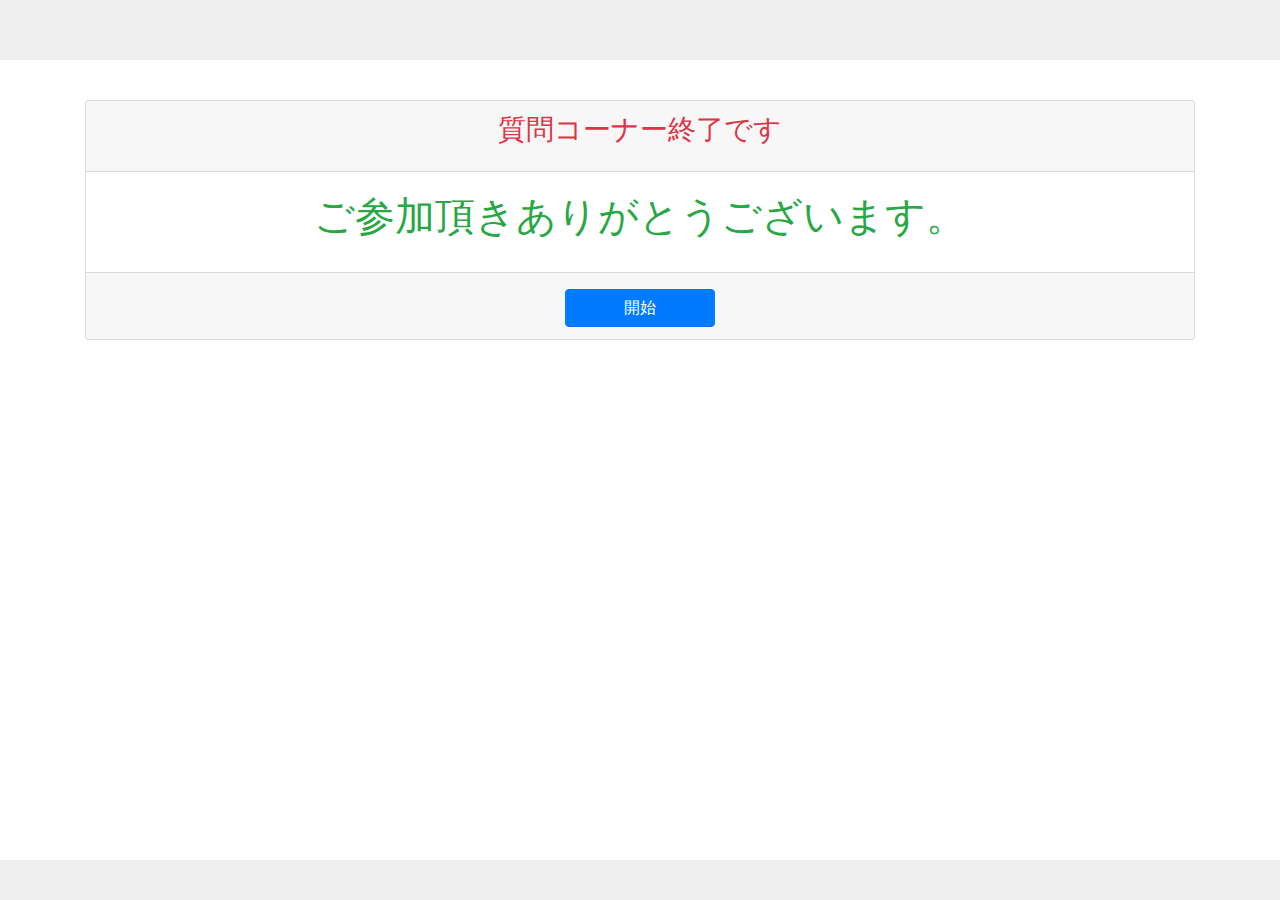
==== end.html @ 4ba3841f "Add files via upload" ====
<!DOCTYPE html>
<html>
    <head>
        <title>質問コーナー</title>
        <meta charset="utf-8">
        <link href="style.css" rel="stylesheet" type="text/css">
        <script src="script.js"></script>
        <meta name="viewport" content="width=device-width, initial-scale=1.0">
    </head>
    <body>
        <header>
        </header>
        <div class="container">
            <div class="card text-center">
                <div id="class1" class="card-header h-75">
                    <h3 id="display" class="card-title text-center text-danger">質問コーナー終了です</h3>
                </div>
                <div class="card-body">
                    <h1 id="myText" class="card-title text-center text-success">
                        ご参加頂きありがとうございます。
                    </h1>
                </div>
                <div id="class2" class="card-footer h-75 text-center">
                    <p class="card-text text-center">
                        <input id="myBtn" class="btn btn-primary text-center wi-150 mt-1" type="submit" value="開始" name="next" onclick="location.href='index.html'">
                    </p>
                </div>
            </div>
            <div class="text-center"></div>
        </div>
        <footer></footer>
    </body>
</html>
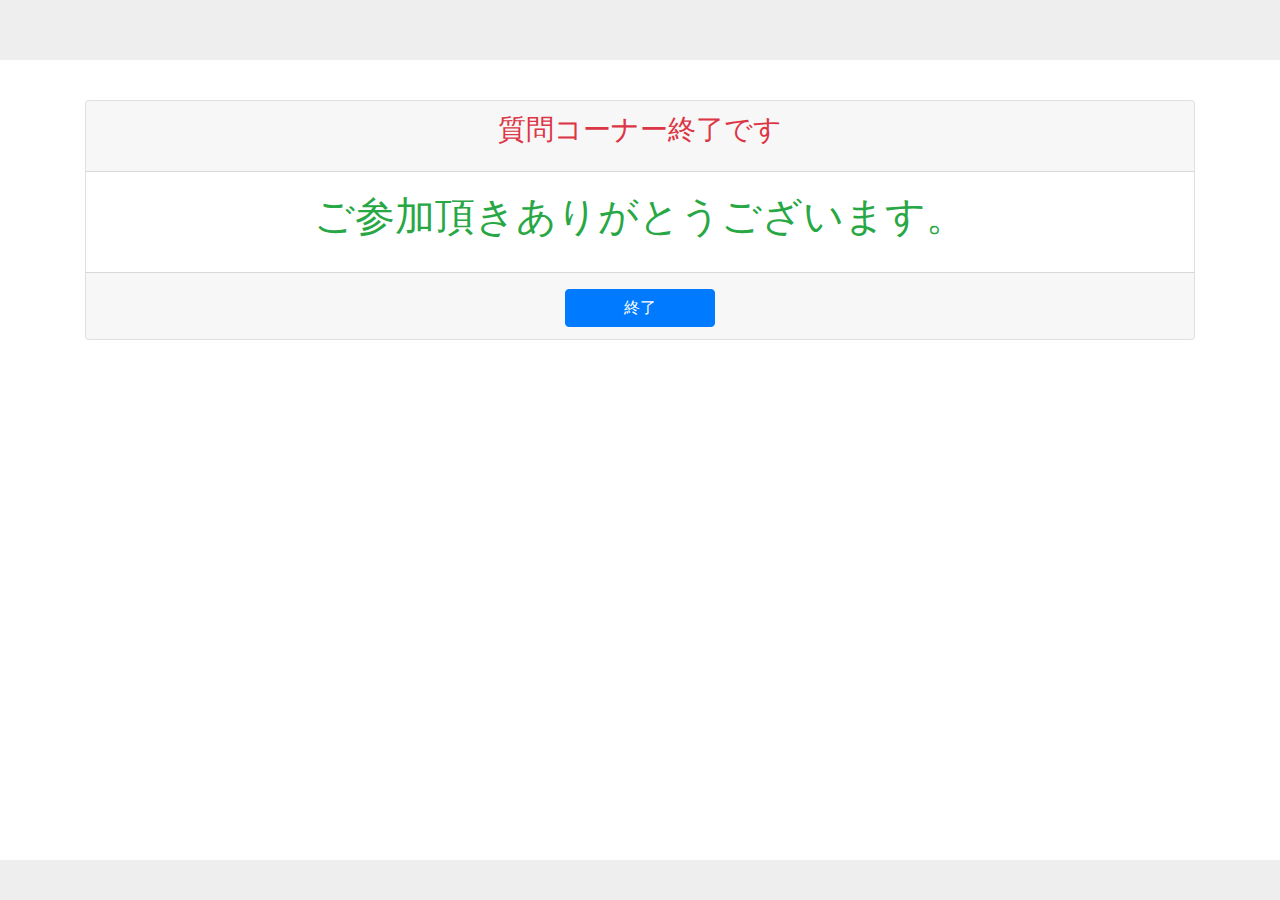
==== commit 4e223888: "Update end.html" ====
--- a/end.html
+++ b/end.html
@@ -22,7 +22,7 @@
                 </div>
                 <div id="class2" class="card-footer h-75 text-center">
                     <p class="card-text text-center">
-                        <input id="myBtn" class="btn btn-primary text-center wi-150 mt-1" type="submit" value="開始" name="next" onclick="location.href='index.html'">
+                        <input id="myBtn" class="btn btn-primary text-center wi-150 mt-1" type="submit" value="終了" name="next" onclick="location.href='index.html'">
                     </p>
                 </div>
             </div>
@@ -30,4 +30,4 @@
         </div>
         <footer></footer>
     </body>
-</html>+</html>
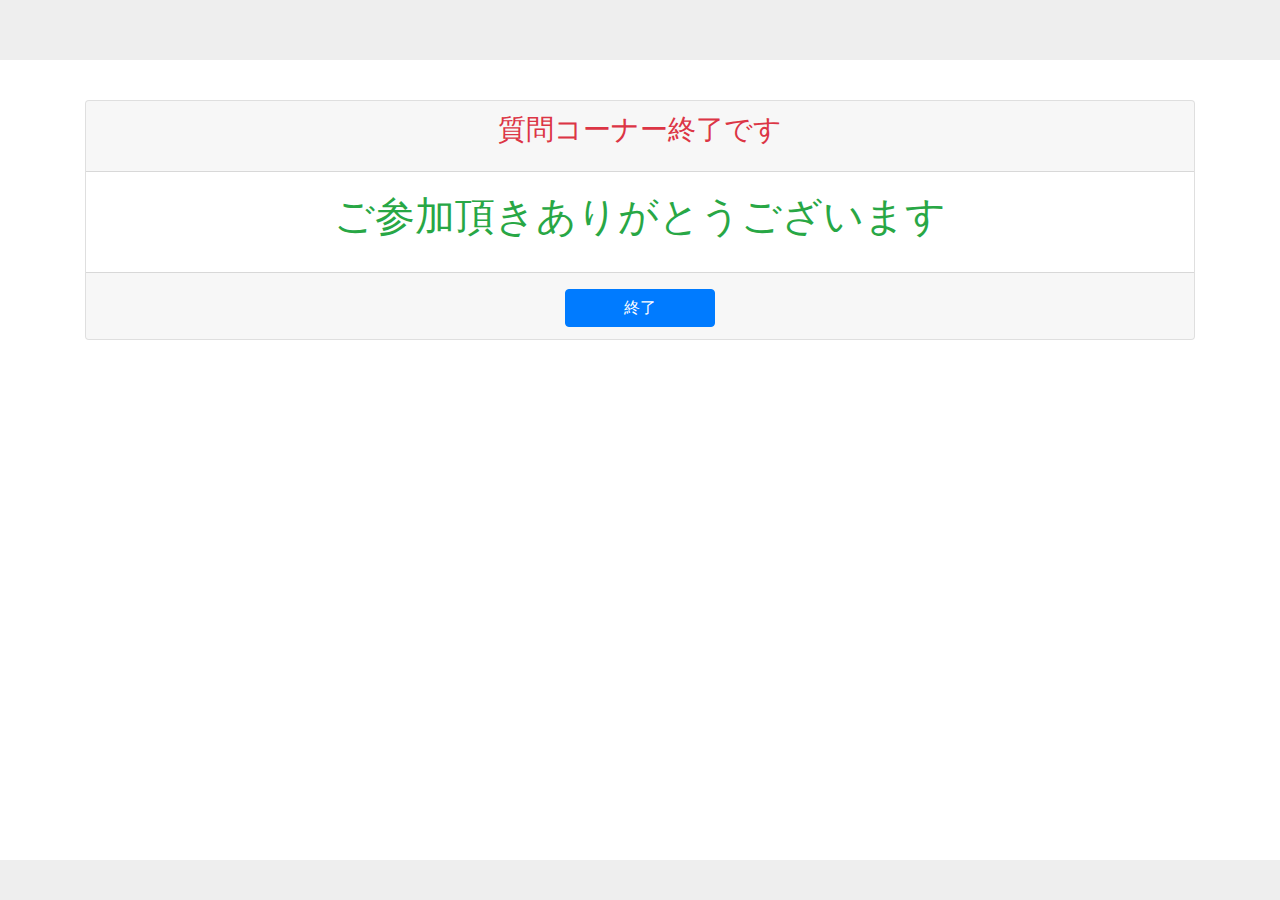
==== commit 18e5393b: "Update end.html" ====
--- a/end.html
+++ b/end.html
@@ -17,7 +17,7 @@
                 </div>
                 <div class="card-body">
                     <h1 id="myText" class="card-title text-center text-success">
-                        ご参加頂きありがとうございます。
+                        ご参加頂きありがとうございます
                     </h1>
                 </div>
                 <div id="class2" class="card-footer h-75 text-center">
